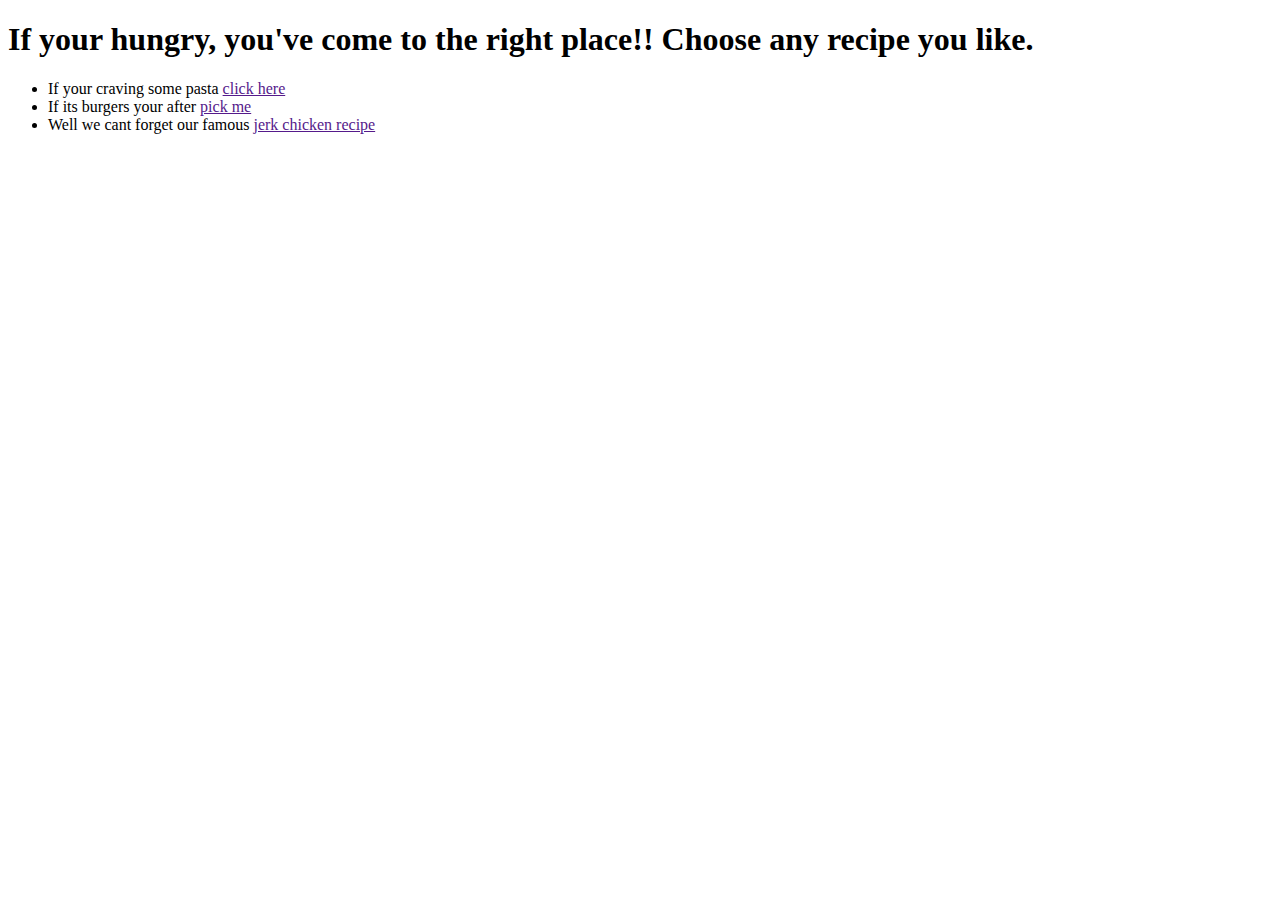
==== index.html @ ef51fd49 "added links for other recipes" ====
<!DOCTYPE html>
<html lang="en">
<head>
    <meta charset="UTF-8">
    <meta http-equiv="X-UA-Compatible" content="IE=edge">
    <meta name="viewport" content="width=device-width, initial-scale=1.0">
    <title>Lets cook food</title>
</head>
<body>
    <div>
    <h1>If your hungry, you've come to the right place!! Choose any recipe you like.</h1>
    </div>

    <div>
        <ul>
        <li>If your craving some pasta <a href="">click here</a></li>
        <li>If its burgers your after <a href="">pick me</a></li>
        <li>Well we cant forget our famous <a href="">jerk chicken recipe</a></li>
        </ul>
    </div>
    
</body>
</html>
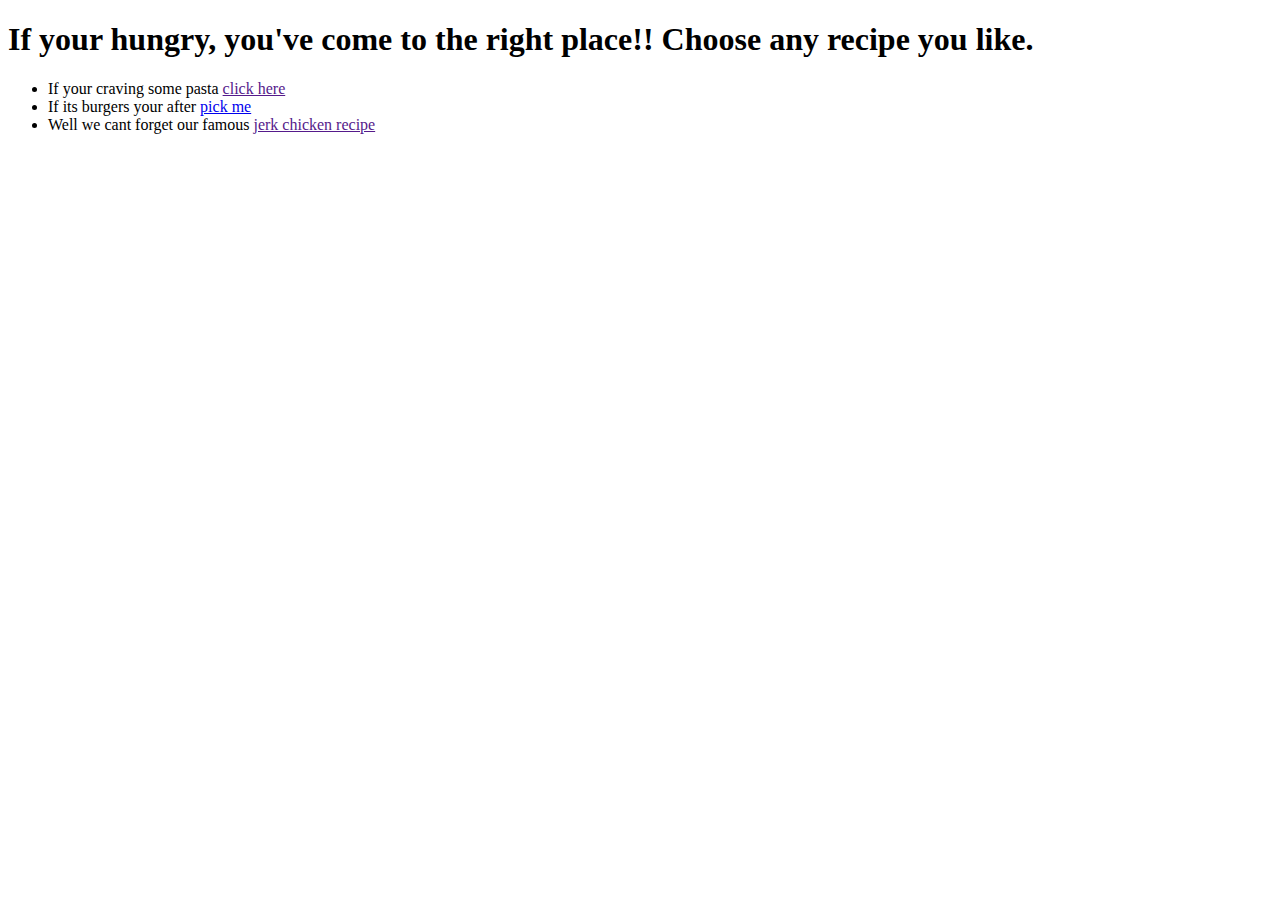
==== commit 8865f0ac: "added indexes for all linked pages" ====
--- a/index.html
+++ b/index.html
@@ -14,7 +14,7 @@
     <div>
         <ul>
         <li>If your craving some pasta <a href="">click here</a></li>
-        <li>If its burgers your after <a href="">pick me</a></li>
+        <li>If its burgers your after <a href="../recipes/burger/burger.html">pick me</a></li>
         <li>Well we cant forget our famous <a href="">jerk chicken recipe</a></li>
         </ul>
     </div>
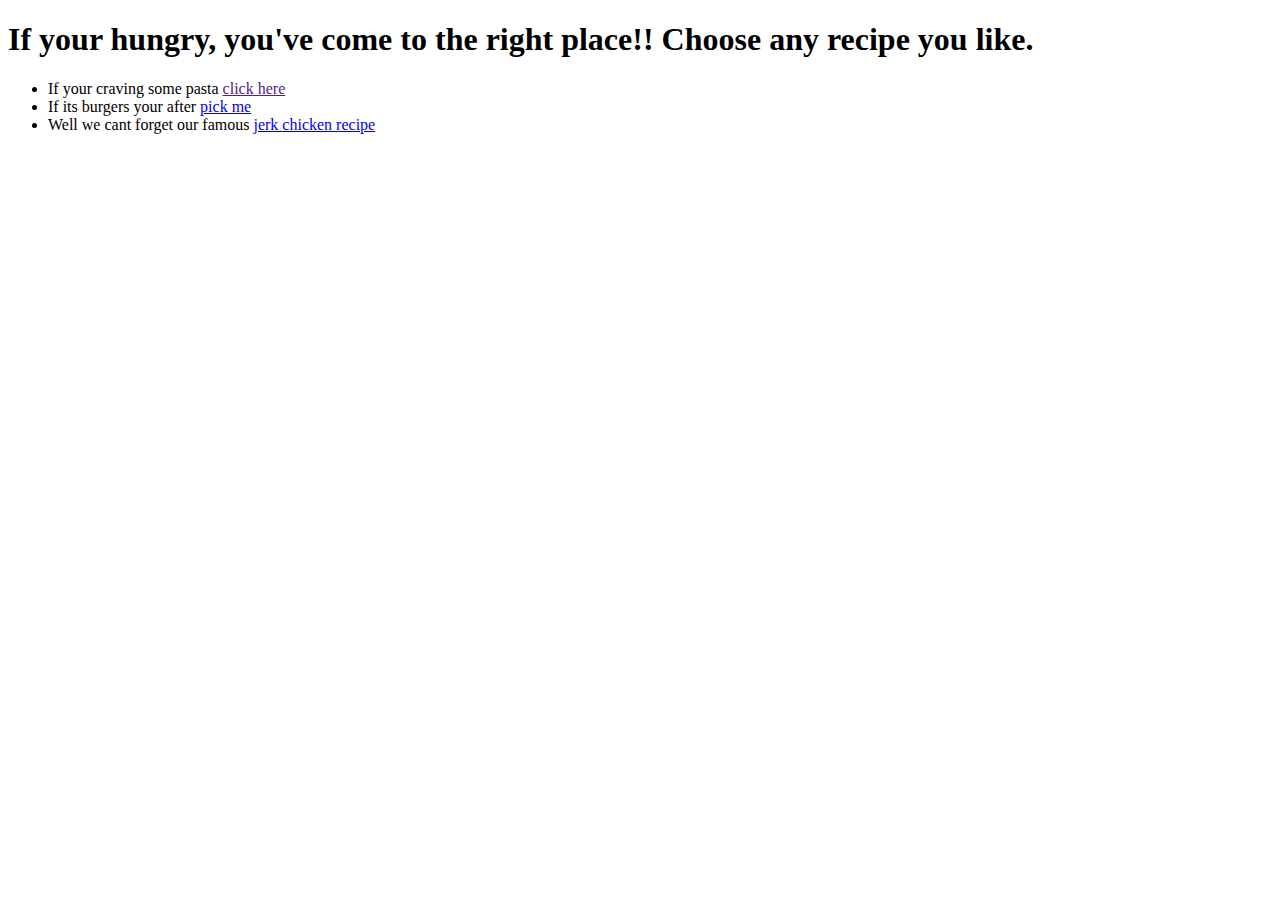
==== commit a5e8ae9c: "images added and links now working" ====
--- a/index.html
+++ b/index.html
@@ -14,10 +14,11 @@
     <div>
         <ul>
         <li>If your craving some pasta <a href="">click here</a></li>
-        <li>If its burgers your after <a href="../recipes/burger/burger.html">pick me</a></li>
-        <li>Well we cant forget our famous <a href="">jerk chicken recipe</a></li>
+        <li>If its burgers your after <a href="burger/burger.html">pick me</a></li>
+        <li>Well we cant forget our famous <a href="jerk-chicken/index.html">jerk chicken recipe</a></li>
         </ul>
     </div>
     
+    
 </body>
 </html>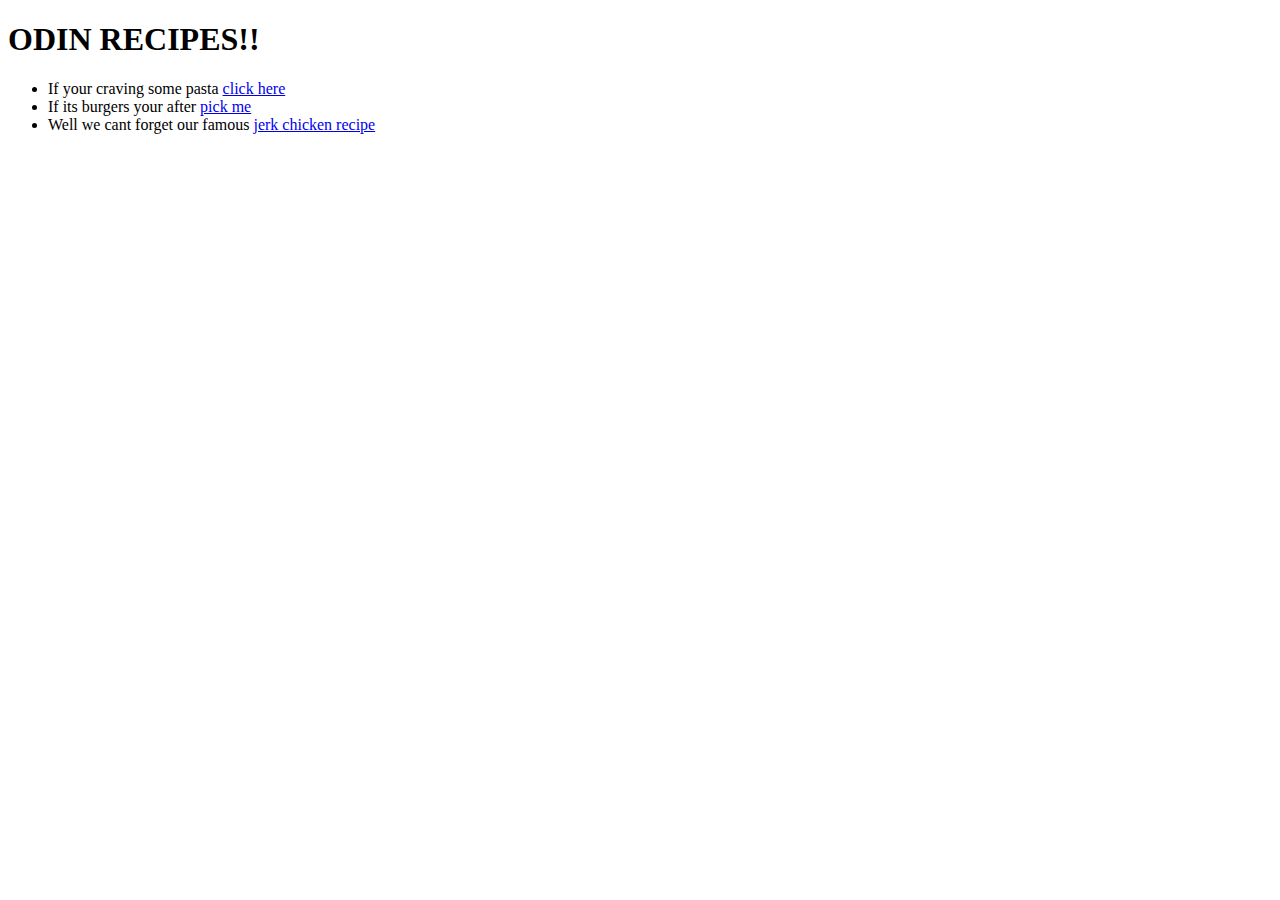
==== commit 8c9878e2: "finished" ====
--- a/index.html
+++ b/index.html
@@ -8,14 +8,14 @@
 </head>
 <body>
     <div>
-    <h1>If your hungry, you've come to the right place!! Choose any recipe you like.</h1>
+    <h1>ODIN RECIPES!!</h1>
     </div>
 
     <div>
         <ul>
-        <li>If your craving some pasta <a href="">click here</a></li>
+        <li>If your craving some pasta <a href="pasta/Carbonara.html">click here</a></li>
         <li>If its burgers your after <a href="burger/burger.html">pick me</a></li>
-        <li>Well we cant forget our famous <a href="jerk-chicken/index.html">jerk chicken recipe</a></li>
+        <li>Well we cant forget our famous <a href="jerk-chicken/jerkChicken.html">jerk chicken recipe</a></li>
         </ul>
     </div>
     
